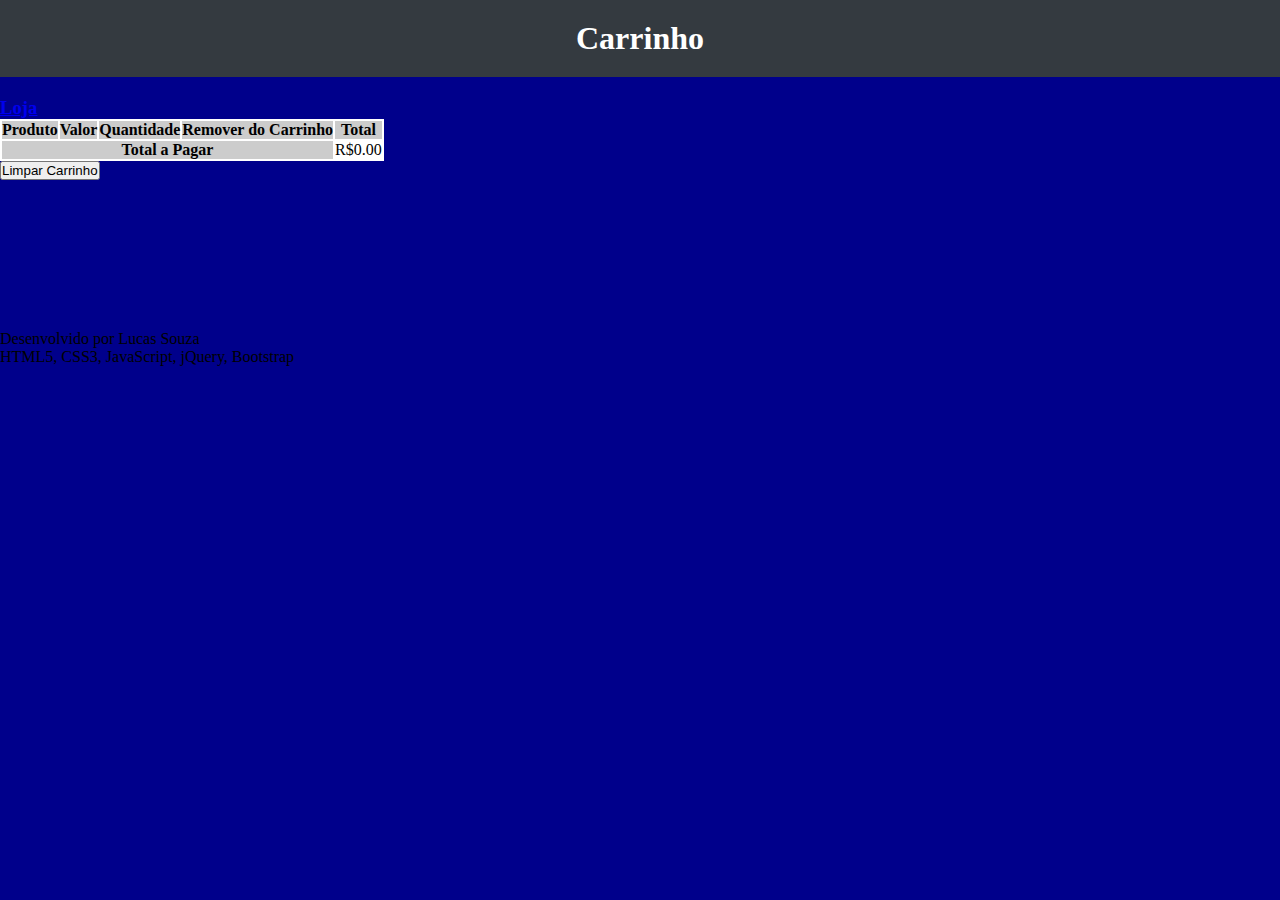
==== carrinho.html @ 4805fbf1 "Initial commit" ====
<!DOCTYPE html>
<html lang="pt-br">
<head>
    <meta charset="UTF-8">
    <meta name="viewport" content="width=device-width, initial-scale=1.0">
    <title>Carrinho</title>

    <!-- Bootstrap -->
    <link rel="stylesheet" href="https://stackpath.bootstrapcdn.com/bootstrap/4.1.3/css/bootstrap.min.css"
        integrity="sha384-MCw98/SFnGE8fJT3GXwEOngsV7Zt27NXFoaoApmYm81iuXoPkFOJwJ8ERdknLPMO" crossorigin="anonymous">

    <!-- Fonts Awesome -->
    <link rel="stylesheet" href="https://cdnjs.cloudflare.com/ajax/libs/font-awesome/6.4.2/css/all.min.css"
        integrity="sha512-z3gLpd7yknf1YoNbCzqRKc4qyor8gaKU1qmn+CShxbuBusANI9QpRohGBreCFkKxLhei6S9CQXFEbbKuqLg0DA=="
        crossorigin="anonymous" referrerpolicy="no-referrer" />

    <!-- CSS Próprio -->
    <link rel="stylesheet" href="style.css" type="text/css">
</head>
<body>

    <header>
        <h1><i class="fa-solid fa-cart-shopping"></i> Carrinho</h1>
    </header>

    <main class="container">
        <a href="index.html" id="loja">
            <h3 class="alert alert-info">Loja <i class="fa-solid fa-store float-right"></i></h3>
        </a>

        <div class="table-responsive mt-3">
            <table id="tabelaCarrinho" 
            class="table table-bordered table-striped table-hover">
                
            </table>
        </div>

        <button id="limpaCarrinho" class="btn btn-info mt-3">
            <i class="fa-solid fa-cart-shopping"></i> Limpar Carrinho
        </button>
        
    </main>

    







    <footer class="footer bg-dark fixed-bottom p-1">
        <p class="text-center text-light">Desenvolvido por Lucas Souza</p>
        <p class="text-center text-light">HTML5, CSS3, JavaScript, jQuery, Bootstrap</p>
    </footer>





    <!-- Booststrap/jQuery -->
    <script src="https://code.jquery.com/jquery-3.3.1.slim.min.js"
        integrity="sha384-q8i/X+965DzO0rT7abK41JStQIAqVgRVzpbzo5smXKp4YfRvH+8abtTE1Pi6jizo"
        crossorigin="anonymous"></script>
    <script src="https://cdnjs.cloudflare.com/ajax/libs/popper.js/1.14.3/umd/popper.min.js"
        integrity="sha384-ZMP7rVo3mIykV+2+9J3UJ46jBk0WLaUAdn689aCwoqbBJiSnjAK/l8WvCWPIPm49"
        crossorigin="anonymous"></script>
    <script src="https://stackpath.bootstrapcdn.com/bootstrap/4.1.3/js/bootstrap.min.js"
        integrity="sha384-ChfqqxuZUCnJSK3+MXmPNIyE6ZbWh2IMqE241rYiqJxyMiZ6OW/JmZQ5stwEULTy"
        crossorigin="anonymous"></script>

    <!-- JavaScript Próprio -->
    <script src="script.js" type="text/javascript"></script>



    
</body>
</html>
---- style.css ----
* {
    box-sizing: border-box;
    margin: 0;
    padding: 0;
}

body {
    background-attachment: fixed;
    background-color: darkblue;
    background-image: url(imagens/background-2.jpg);
    background-repeat: no-repeat;
    background-size: cover;
    overflow-x: hidden;
}

header {
    background-color: #343A40;
    color: #FFFFFF;
    margin-bottom: 20px;
    padding: 20px 0px;
    text-align: center;
    width: 100vw;
}

main {
    margin-bottom: 150px;
}

a#carrinho:hover,
a#carrinho:active,
a#loja:hover,
a#loja:active {
    text-decoration: none;
}

#tabelaCarrinho {
    background-color: #FFFFFF;
}

#tabelaCarrinho th {
    background-color: #CCCCCC;
}

.form-control {
    margin: 0px 10px;
    width: calc(100% - 20px);
}

div.itens > div > section {
    background-color: #FFFFFF;
    min-height: 200px;
    margin-top: 20px;
    padding-bottom: 10px;
}

div.itens > div > section > img {
    display: block;
    height: 150px;
    margin: auto;
    padding: 10px;
    max-width: 100%;
}

div.itens > div > section > button {
    margin-top: 10px;
}
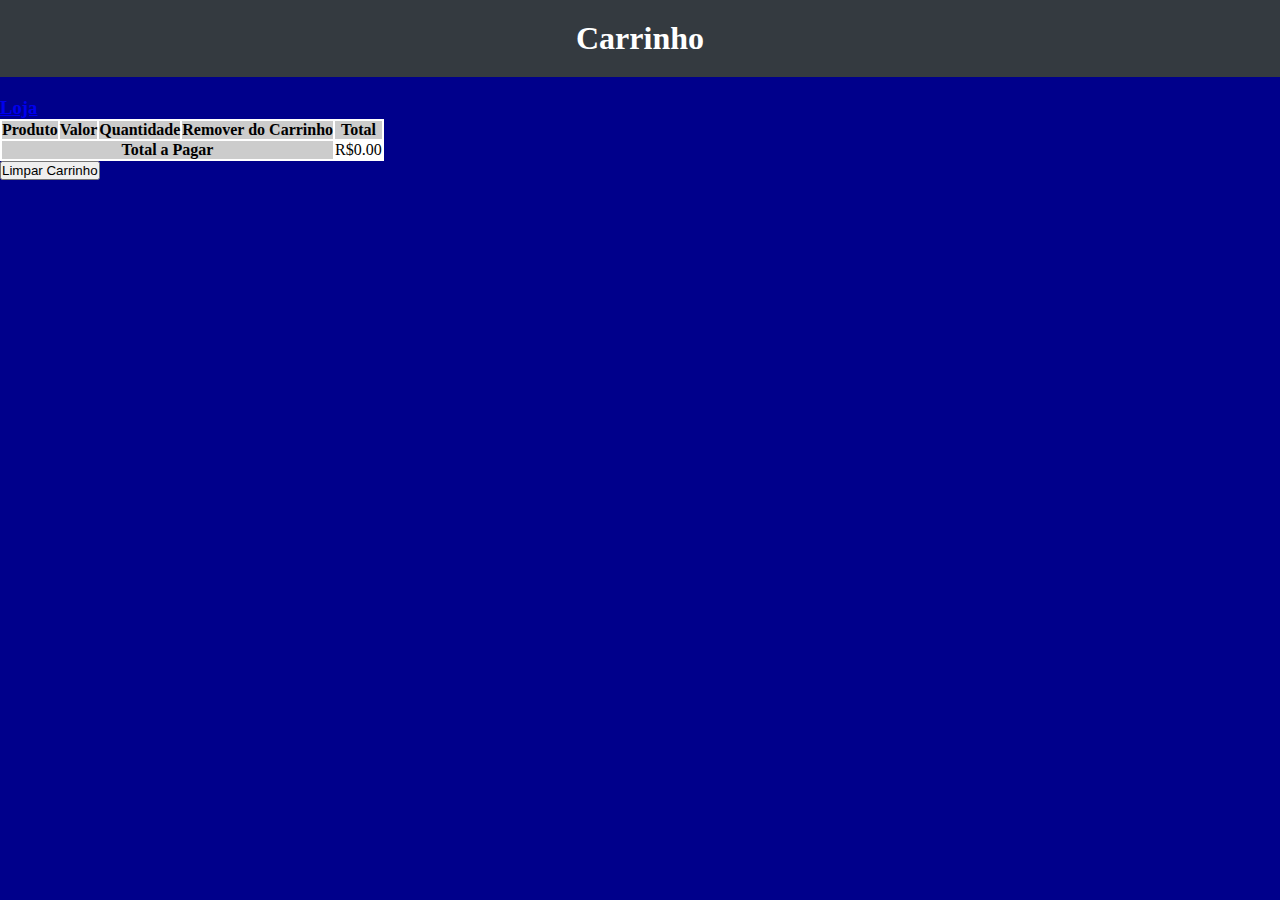
==== commit ae3d5c5c: "update" ====
--- a/carrinho.html
+++ b/carrinho.html
@@ -49,10 +49,10 @@
 
 
 
-    <footer class="footer bg-dark fixed-bottom p-1">
+    <!-- <footer class="footer bg-dark fixed-bottom p-1">
         <p class="text-center text-light">Desenvolvido por Lucas Souza</p>
         <p class="text-center text-light">HTML5, CSS3, JavaScript, jQuery, Bootstrap</p>
-    </footer>
+    </footer> -->
 
 
 
--- a/style.css
+++ b/style.css
@@ -5,8 +5,8 @@
 }
 
 body {
+    background-color: darkblue;
     background-attachment: fixed;
-    background-color: darkblue;
     background-image: url(imagens/background-2.jpg);
     background-repeat: no-repeat;
     background-size: cover;
